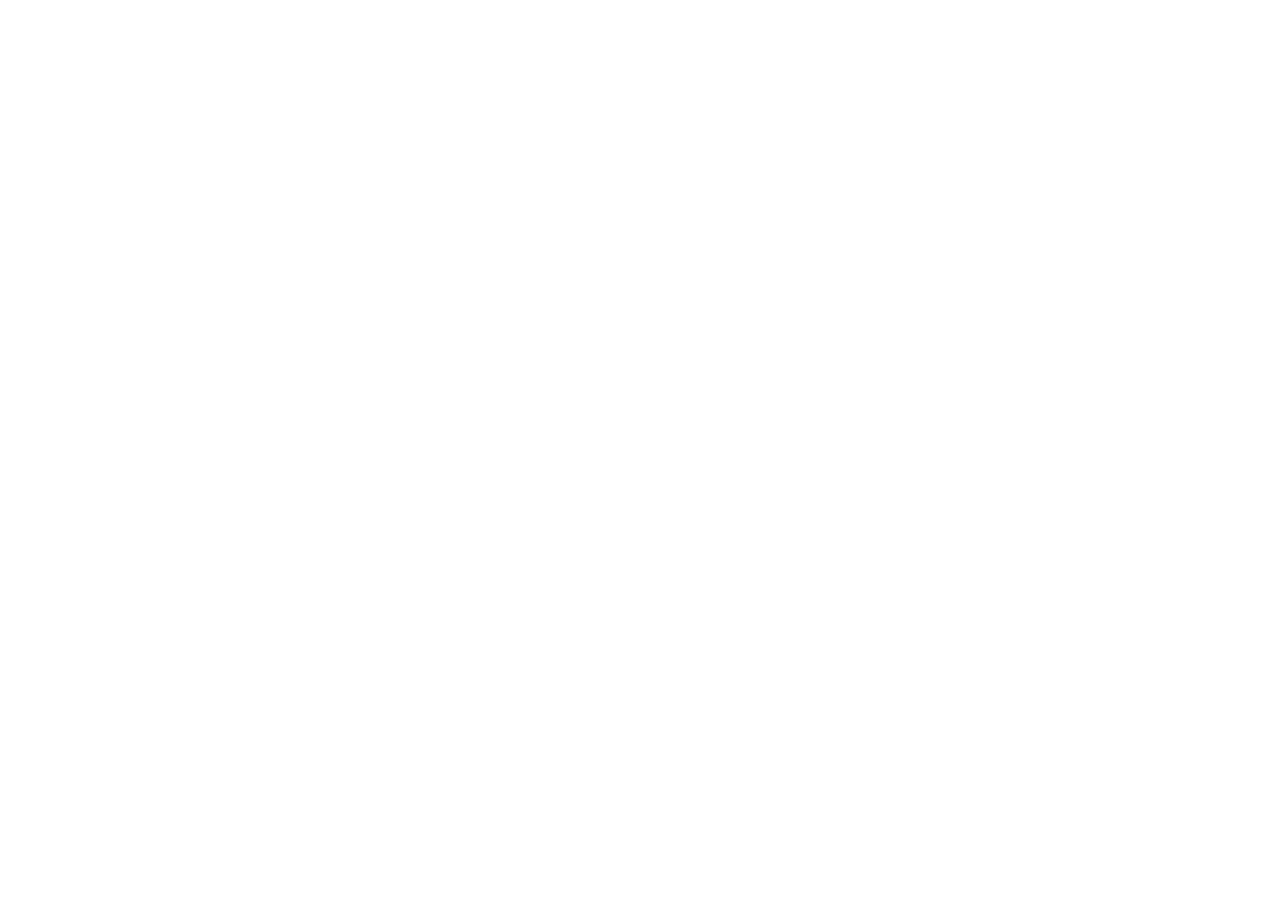
==== index.html @ e92ed256 "initial commit" ====
<!DOCTYPE html>
<html lang="en">
<head>
      <meta charset="UTF-8">
      <meta name="viewport" content="width=device-width, initial-scale=1.0">
      <link rel="stylesheet" href="style.css">
      <script src="app.js" defer></script>
      <title>Library</title>
</head>
<body>
      
</body>
</html>
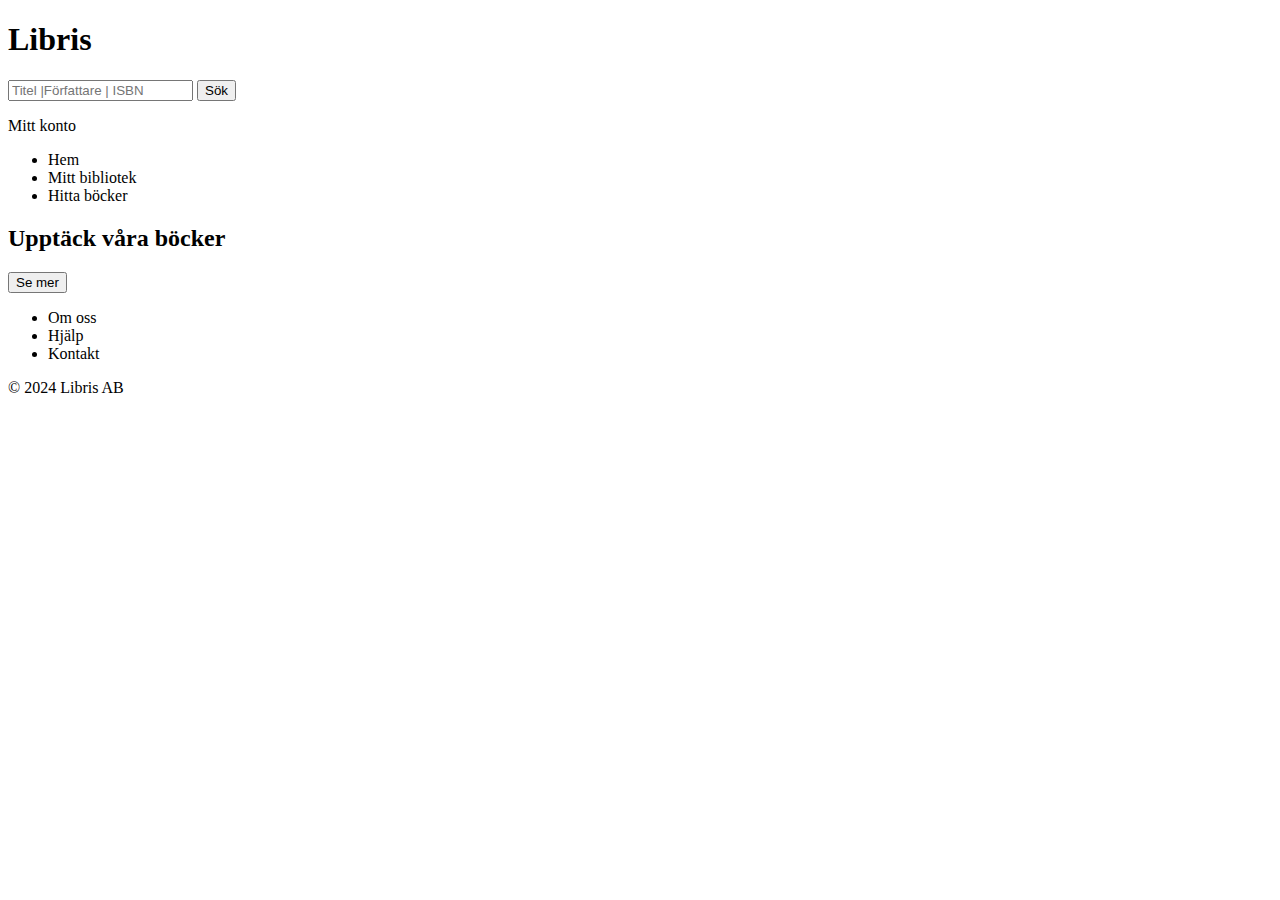
==== commit fce6748e: "home html content added" ====
--- a/index.html
+++ b/index.html
@@ -4,10 +4,45 @@
       <meta charset="UTF-8">
       <meta name="viewport" content="width=device-width, initial-scale=1.0">
       <link rel="stylesheet" href="style.css">
-      <script src="app.js" defer></script>
-      <title>Library</title>
+      <script src="app.js" type="module" defer></script>
+      <title>Libris | Hem</title>
 </head>
 <body>
-      
+      <div class="wrapper">
+            <header class="header">
+                  <h1 class="page-title">Libris</h1>
+                  <form action="">
+                        <input type="text" placeholder="Titel |Författare | ISBN">
+                        <button class="search-btn">Sök</button>
+                  </form>
+                  <a class="account-link">
+                        <p class="account-text">Mitt konto</p>
+                  </a>
+                  <nav class="header-nav">
+                        <ul class="header-nav-list">
+                              <li class="header-nav-item">Hem</li>
+                              <li class="header-nav-item">Mitt bibliotek</li>
+                              <li class="header-nav-item">Hitta böcker</li>
+                        </ul>
+                  </nav>
+            </header>
+            <section class="banner">
+                  <h2 class="banner-title">Upptäck våra böcker</h2>
+                  <button class="read-more-btn">Se mer</button>
+            </section>
+            <main class="main">
+                  <section id="selection-section"></section>
+            </main>
+            <footer class="footer">
+                  <nav class="footer-nav">
+                        <ul class="footer-nav-list">
+                              <li class="footer-nav-item">Om oss</li>
+                              <li class="footer-nav-item">Hjälp</li>
+                              <li class="footer-nav-item">Kontakt</li>
+                        </ul>
+                  </nav>
+                  <p class="copyright-text">© 2024 Libris AB</p>
+            </footer>
+      </div>
 </body>
 </html>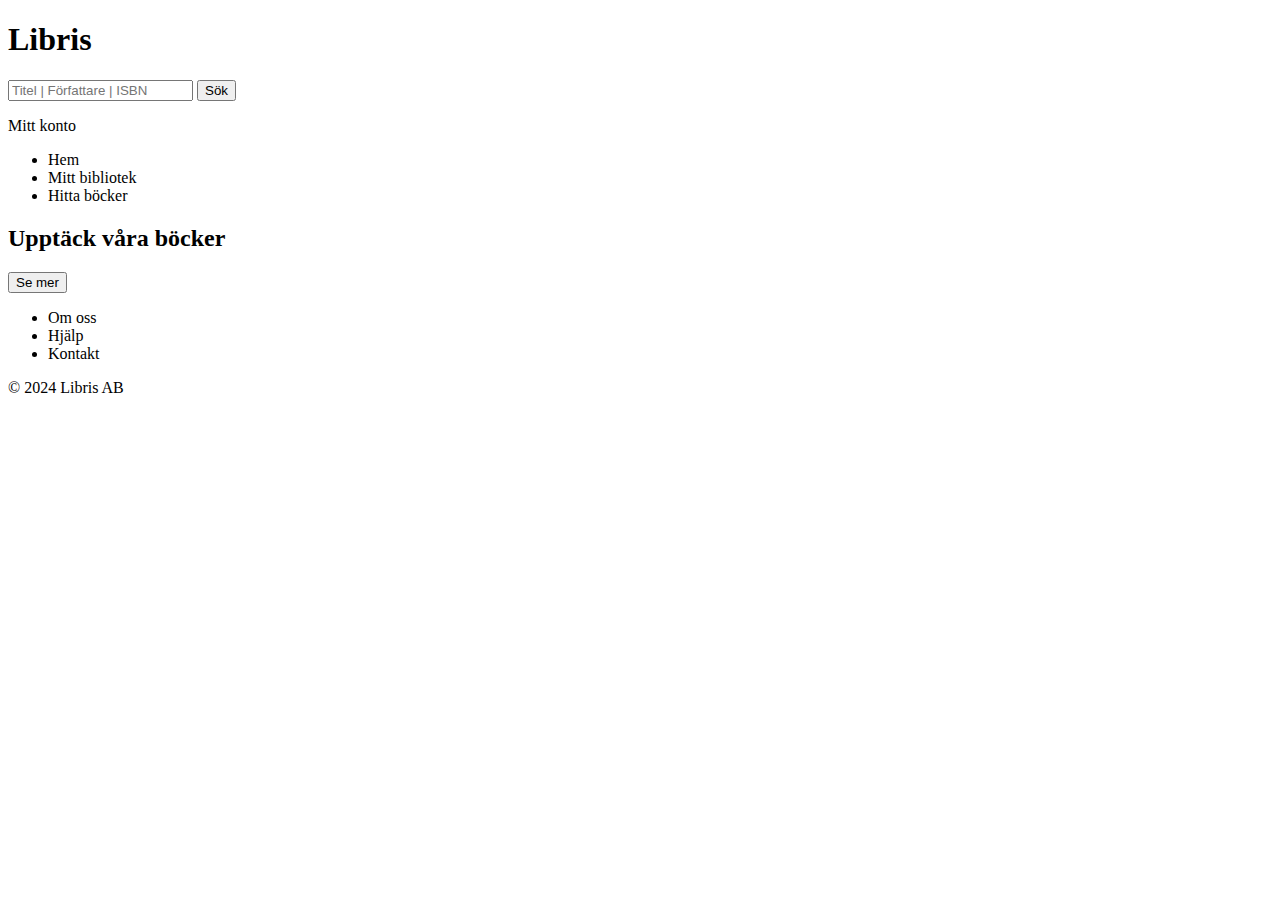
==== commit d14fceb1: "module added + separate script folder" ====
--- a/index.html
+++ b/index.html
@@ -4,7 +4,7 @@
       <meta charset="UTF-8">
       <meta name="viewport" content="width=device-width, initial-scale=1.0">
       <link rel="stylesheet" href="style.css">
-      <script src="app.js" type="module" defer></script>
+      <script src="scripts/app.js" type="module" defer></script>
       <title>Libris | Hem</title>
 </head>
 <body>
@@ -12,7 +12,7 @@
             <header class="header">
                   <h1 class="page-title">Libris</h1>
                   <form action="">
-                        <input type="text" placeholder="Titel |Författare | ISBN">
+                        <input type="text" placeholder="Titel | Författare | ISBN">
                         <button class="search-btn">Sök</button>
                   </form>
                   <a class="account-link">
--- a/style.css
+++ b/style.css
@@ -0,0 +1,21 @@
+#selection-section {
+      display: flex;
+      flex-wrap: wrap;
+      justify-content: space-evenly;
+      gap: 2em;
+
+      .book {
+            width: 10em;
+            img {
+                  width: 6em;
+                  height: 9em;
+                  object-fit: cover;
+            }
+            h2 {
+                  font-size: 1em;
+            }
+            p {
+                  font-size: 0.8em;
+            }
+      }
+}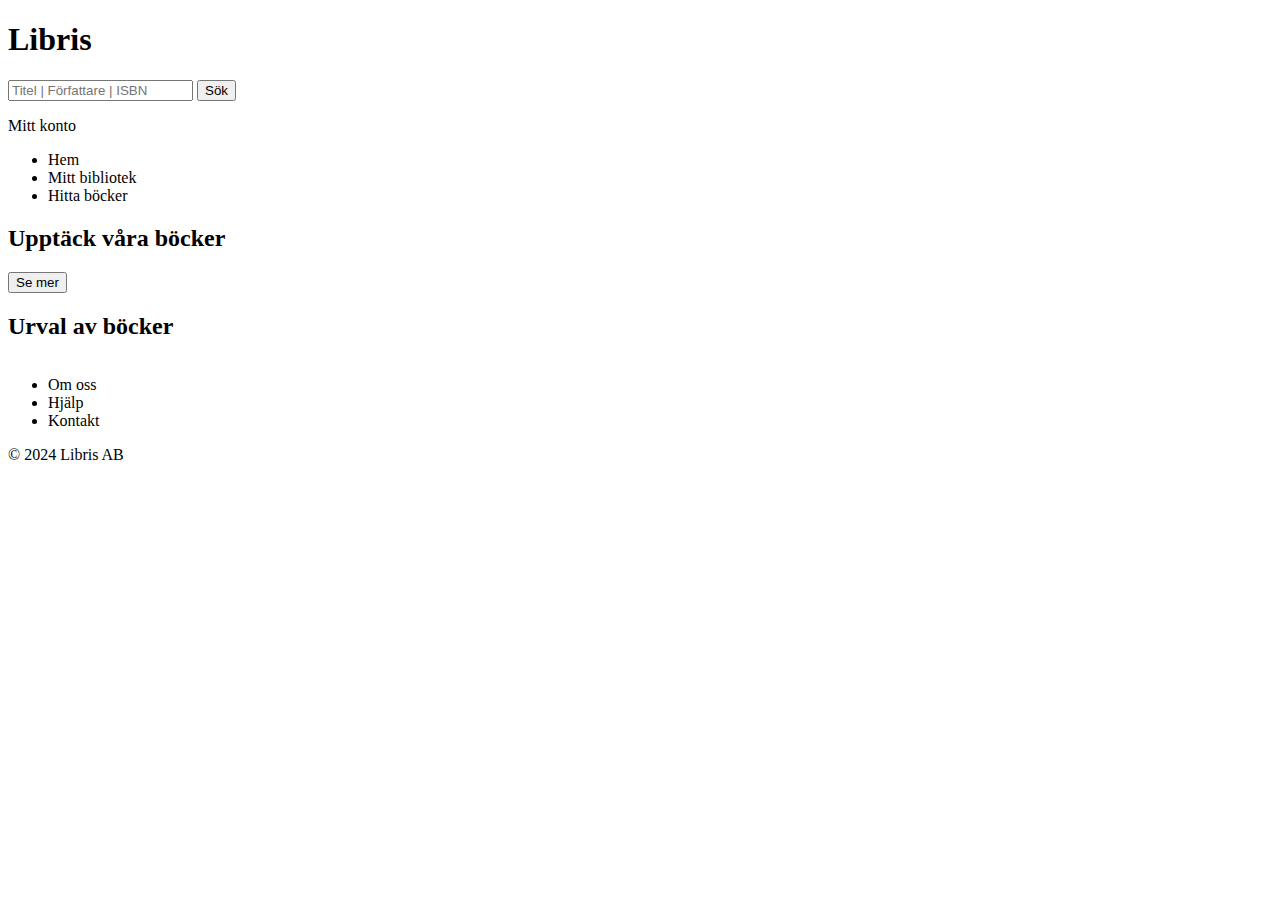
==== commit a58a7b04: "html added and modified" ====
--- a/index.html
+++ b/index.html
@@ -11,9 +11,9 @@
       <div class="wrapper">
             <header class="header">
                   <h1 class="page-title">Libris</h1>
-                  <form action="">
-                        <input type="text" placeholder="Titel | Författare | ISBN">
-                        <button class="search-btn">Sök</button>
+                  <form action="" id="search-form">
+                        <input id="search-input" type="text" placeholder="Titel | Författare | ISBN">
+                        <button type="submit" id="search-btn">Sök</button>
                   </form>
                   <a class="account-link">
                         <p class="account-text">Mitt konto</p>
@@ -26,12 +26,15 @@
                         </ul>
                   </nav>
             </header>
+            <section id="searched-books-container"></section>
             <section class="banner">
                   <h2 class="banner-title">Upptäck våra böcker</h2>
                   <button class="read-more-btn">Se mer</button>
             </section>
             <main class="main">
-                  <section id="selection-section"></section>
+                  <h2>Urval av böcker</h2>
+                  <section id="selection-section">
+                  </section>
             </main>
             <footer class="footer">
                   <nav class="footer-nav">
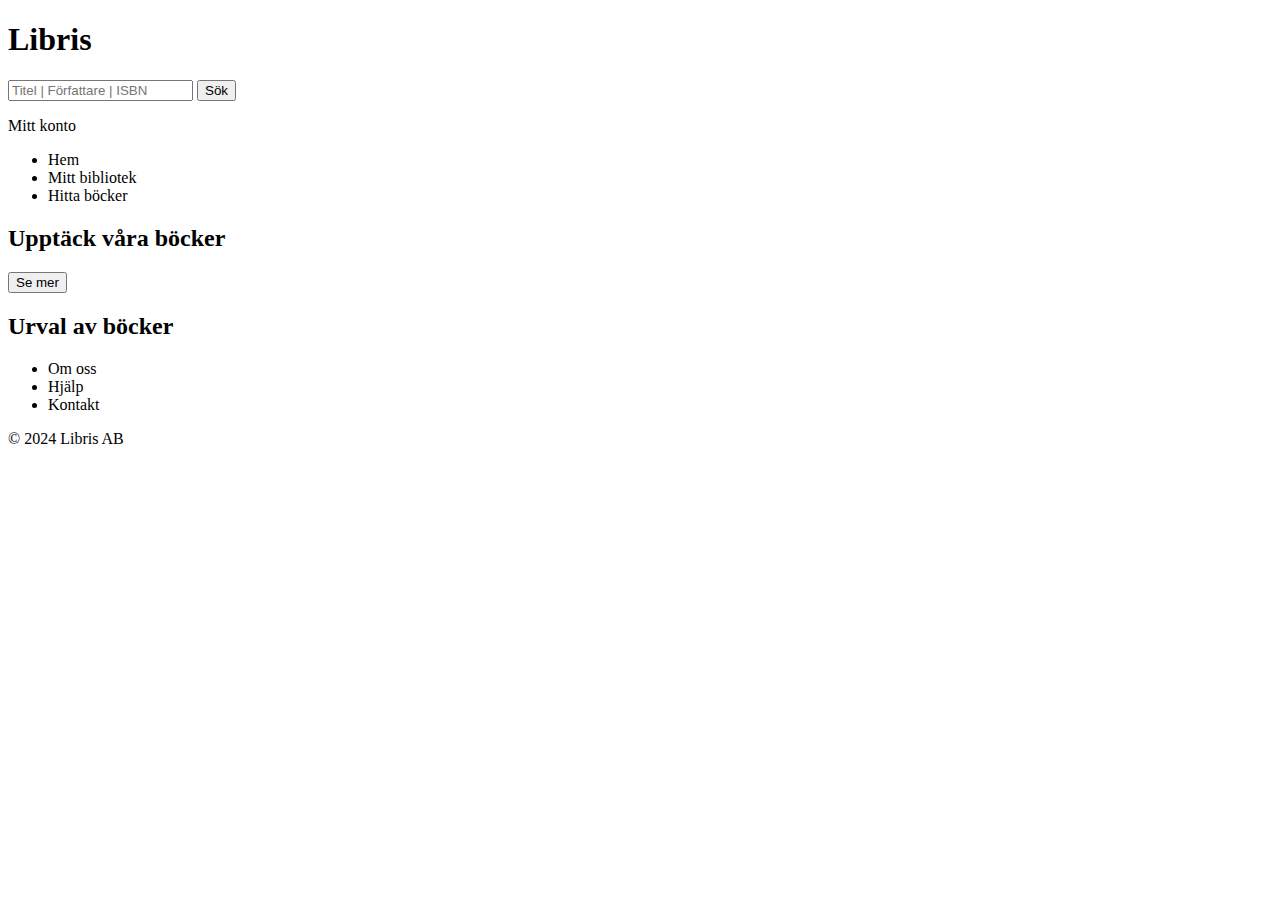
==== commit 0352124a: "styling added" ====
--- a/index.html
+++ b/index.html
@@ -5,7 +5,7 @@
       <meta name="viewport" content="width=device-width, initial-scale=1.0">
       <link rel="stylesheet" href="style.css">
       <script src="scripts/app.js" type="module" defer></script>
-      <title>Libris | Hem</title>
+      <title>Libris | Home</title>
 </head>
 <body>
       <div class="wrapper">
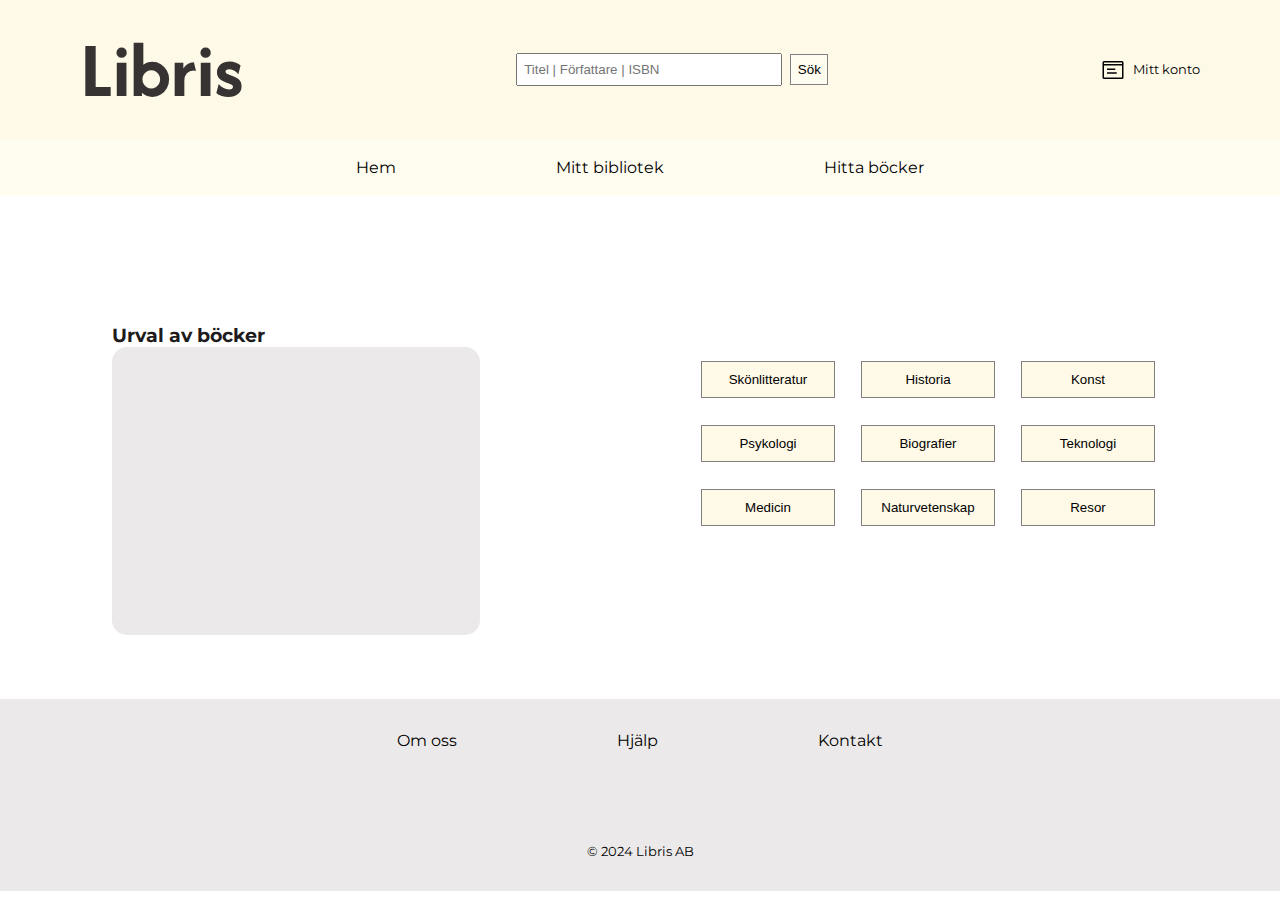
==== commit 6c1c753d: "revised and commented" ====
--- a/index.html
+++ b/index.html
@@ -3,7 +3,15 @@
 <head>
       <meta charset="UTF-8">
       <meta name="viewport" content="width=device-width, initial-scale=1.0">
-      <link rel="stylesheet" href="style.css">
+      <link rel="preconnect" href="https://fonts.googleapis.com">
+      <link rel="preconnect" href="https://fonts.gstatic.com" crossorigin>
+      <link href="https://fonts.googleapis.com/css2?family=Afacad:ital,wght@0,400..700;1,400..700&display=swap"
+            rel="stylesheet">
+            <link rel="preconnect" href="https://fonts.googleapis.com">
+            <link rel="preconnect" href="https://fonts.gstatic.com" crossorigin>
+            <link href="https://fonts.googleapis.com/css2?family=Afacad:ital,wght@0,400..700;1,400..700&family=Montserrat:ital,wght@0,100..900;1,100..900&display=swap"
+                  rel="stylesheet">
+                  <link rel="stylesheet" href="./Styles/style.css">
       <script src="scripts/app.js" type="module" defer></script>
       <title>Libris | Home</title>
 </head>
@@ -15,9 +23,13 @@
                         <input id="search-input" type="text" placeholder="Titel | Författare | ISBN">
                         <button type="submit" id="search-btn">Sök</button>
                   </form>
+                  <div class="account-wrapper">
+                  <img class="account-icon" src="./Assets/icons/carbon--account.svg" alt="">
                   <a class="account-link">
                         <p class="account-text">Mitt konto</p>
                   </a>
+                  </div>
+                  </header>
                   <nav class="header-nav">
                         <ul class="header-nav-list">
                               <li class="header-nav-item">Hem</li>
@@ -25,16 +37,28 @@
                               <li class="header-nav-item">Hitta böcker</li>
                         </ul>
                   </nav>
-            </header>
-            <section id="searched-books-container"></section>
-            <section class="banner">
+            <!-- <section class="banner">
                   <h2 class="banner-title">Upptäck våra böcker</h2>
                   <button class="read-more-btn">Se mer</button>
-            </section>
+            </section> -->
             <main class="main">
-                  <h2>Urval av böcker</h2>
+                  <section id="searched-books-container"></section>
+                  <h3>Urval av böcker</h3>
+                  <div class="sections-container">
                   <section id="selection-section">
                   </section>
+                  <section class="category-section">
+                        <button class="category-items">Skönlitteratur</button>
+                        <button class="category-items">Historia</button>
+                        <button class="category-items">Konst</button>
+                        <button class="category-items">Psykologi</button>
+                        <button class="category-items">Biografier</button>
+                        <button class="category-items">Teknologi</button>
+                        <button class="category-items">Medicin</button>
+                        <button class="category-items">Naturvetenskap</button>
+                        <button class="category-items">Resor</button>
+                  </section>
+                  </div>
             </main>
             <footer class="footer">
                   <nav class="footer-nav">
--- a/Styles/style.css
+++ b/Styles/style.css
@@ -0,0 +1,129 @@
+@import url(global.css);
+@import url(layout.css);
+
+/* Wrapper for the whole page within body tag */
+body {
+      font-family: var(--body-font-family);
+      h1 {
+            color: var(--l-color);
+            font-family: var(--font-family-title);
+            font-size: 5rem;
+      }
+      h2 {
+            color: var(--m-color);
+      }
+      h3 {
+            color: var(--s-color);
+      }
+      h4,
+      p {
+            font-size: .8rem;
+      }
+
+}
+
+.main {
+      padding: 4em 7em;
+}
+
+/* Header */
+.header {
+      padding: 1em 5em;
+      background-color: #FFF9E7;
+
+      #search-form {
+            #search-input {
+                 min-width: 20em;
+                 padding: .5em;
+            }
+            #search-btn {
+                  padding: .5em;
+                  background-color: #fffcf0;
+                  border: 1px solid gray;
+            }
+      }
+
+            .account-icon {
+                  width: 1.5em;
+            }
+      }
+
+/* Navigation below header */
+      .header-nav {
+            padding: 1.2em;
+            background-color: #fffcf0;
+      }
+
+            #searched-books-container {
+                  display: grid;
+                  grid-template-columns: repeat(3, 1fr);
+                  gap: 2em;
+                  margin-bottom: 4em;
+
+                        .book-item {
+                              display: flex;
+                              gap: 2em;
+                        
+                                    .book-cover {
+                                          width: 5em;
+                                          height: 7em;
+                                          object-fit: cover;
+                                    }
+                                    .book-info {
+                                          flex-grow: 1;
+                                          display: flex;
+                                          flex-direction: column;
+                                          gap: .5em;
+                                    }
+
+                                    button {
+                                          width: 5em;
+                                    }
+                              }
+                  }      
+      
+
+/* Selection of 10 books */
+#selection-section {
+      background-color: rgb(235, 233, 233);
+      width: 23em;
+      padding: 2em;
+      border-radius: 15px;
+      .book {
+            width: 10em;
+            
+            .book-cover {
+                  width: 4em;
+                  height: 6em;
+                  object-fit: cover;
+            }
+      }
+}
+
+.sections-container {
+      display: flex;
+      flex-wrap: wrap;
+      justify-content: space-between;
+}
+
+.category-items {
+      background-color: #FFF9E7;
+      margin: 1em;
+      border: 1px solid gray;
+}
+
+.footer {
+      display: flex;
+      flex-direction: column;
+      justify-content: space-between;
+      align-items: center;
+      gap: 3em;
+      background-color: rgb(235, 233, 233);
+      padding: 2em;
+      min-height: 12em;
+
+      ul {
+            display: flex;
+            gap: 10em;
+      }
+}